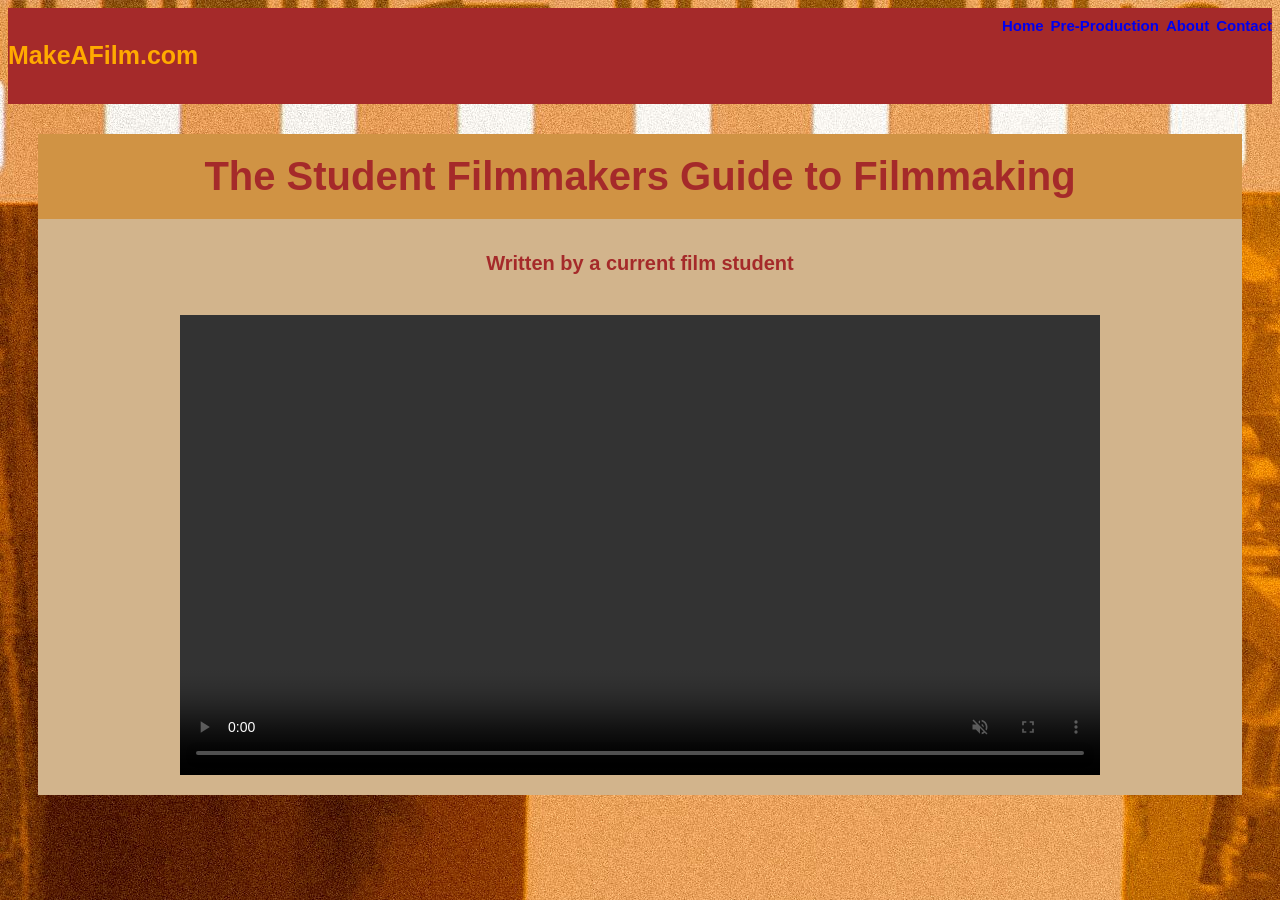
==== index.html @ 98e98c42 "Nav links" ====
<!DOCTYPE html>
<html lang="en">

    <head>
        <meta charset="UTF-8">
        <title>MIS 310 Project</title>
        <link rel="stylesheet" href="styles.css">
    </head>

    <body>

        <header>
            <h4>MakeAFilm.com</h4>
            <nav>
                <a class="link" href="index.html">Home</a>
                <a class="link" href="pages/preproduction.html">Pre-Production</a>
                <a class="link" href="pages/about.html">About</a>
                <a class="link" href="pages/contact.html">Contact</a>
            </nav>
        </header>

        <section>
            <h1>The Student Filmmakers Guide to Filmmaking</h1>
            <h3>Written by a current film student</h3>

            <!--original width: 1920-->
            <video width="920" controls autoplay loop muted playsinline>
                <source src="footage/student_with_camera.mp4" type="video/mp4"/>
                Your browser does not support this video.
            </video>

        </section>

    </body>

</html>
---- styles.css ----
/*general*/
body {
    background-image: url(images/filmstrip-background.jpg);
    font-family: Arial, Helvetica, sans-serif;
    font-size: 15px;
}

header {
    display: flex;
    justify-content: space-between;
    width: 100%;
    background-color: brown;
    color: rgb(255, 170, 0);
    font-size: 25px;
    font-weight: bold;
}

.link {
    text-decoration: none;
    gap: 10px;
    font-size: 15px;
}

section {
    background-color: tan;
    margin: 30px
}

h1, h3 {
    color: brown;
    font-size: 20px;
    text-align: center;
    margin-top: 20px;
}

h1 {
    padding-top: 20px;
    font-size: 40px;
    background-color: rgb(208, 147, 68);
    padding-bottom: 20px;
}

footer {
    display: block;
    text-align: center;
    font-size: 18px;
    color: red;
    padding-bottom: 20px;
    text-decoration: none;

}

/*pages*/
video {
    display: block;
    margin: 0 auto;
    padding: 20px;
}

.first-row {
    display: flex;
    justify-content: space-between;
    padding: 20px;
    align-items: center;

}

.opener {
    text-align: left;
    margin-right: 55%;
    padding-left: 20px;
    font-size: 30px;
}

.top-photo {
    display: block;
    margin-left: auto;
    margin-right: 0;
    padding-right: 20px;
}
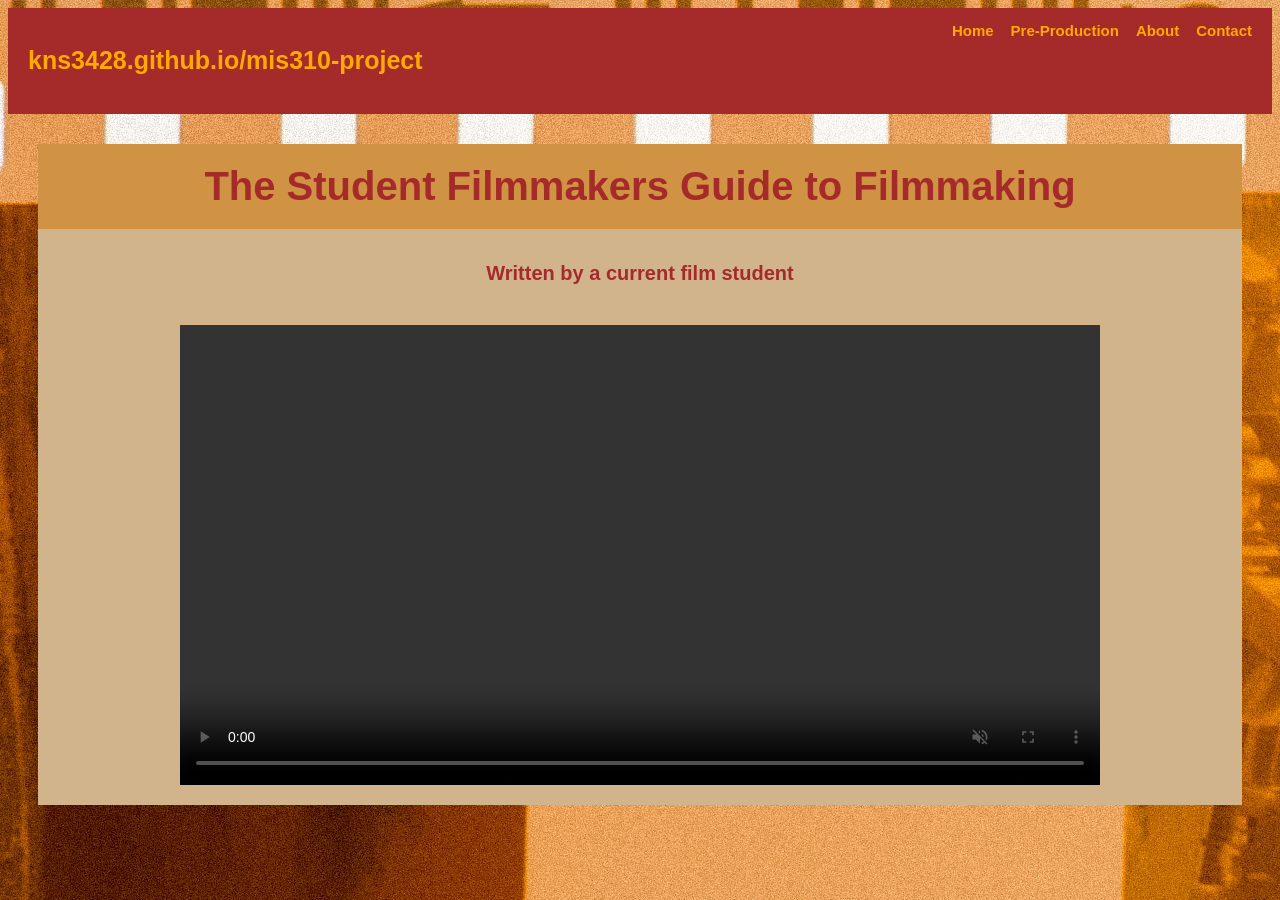
==== commit 6a3a7219: "Fix header dimensions" ====
--- a/index.html
+++ b/index.html
@@ -10,7 +10,7 @@
     <body>
 
         <header>
-            <h4>MakeAFilm.com</h4>
+            <h4>kns3428.github.io/mis310-project</h4>
             <nav>
                 <a class="link" href="index.html">Home</a>
                 <a class="link" href="pages/preproduction.html">Pre-Production</a>
--- a/styles.css
+++ b/styles.css
@@ -6,19 +6,23 @@
 }
 
 header {
-    display: flex;
+     display: flex;
     justify-content: space-between;
-    width: 100%;
     background-color: brown;
     color: rgb(255, 170, 0);
     font-size: 25px;
     font-weight: bold;
+    margin: 0px;
+    padding: 20px;
+    padding-bottom: 5px;
+    padding-top: 5px;
 }
 
 .link {
     text-decoration: none;
-    gap: 10px;
+    padding-left: 10px;
     font-size: 15px;
+    color: rgb(255, 170, 0);
 }
 
 section {
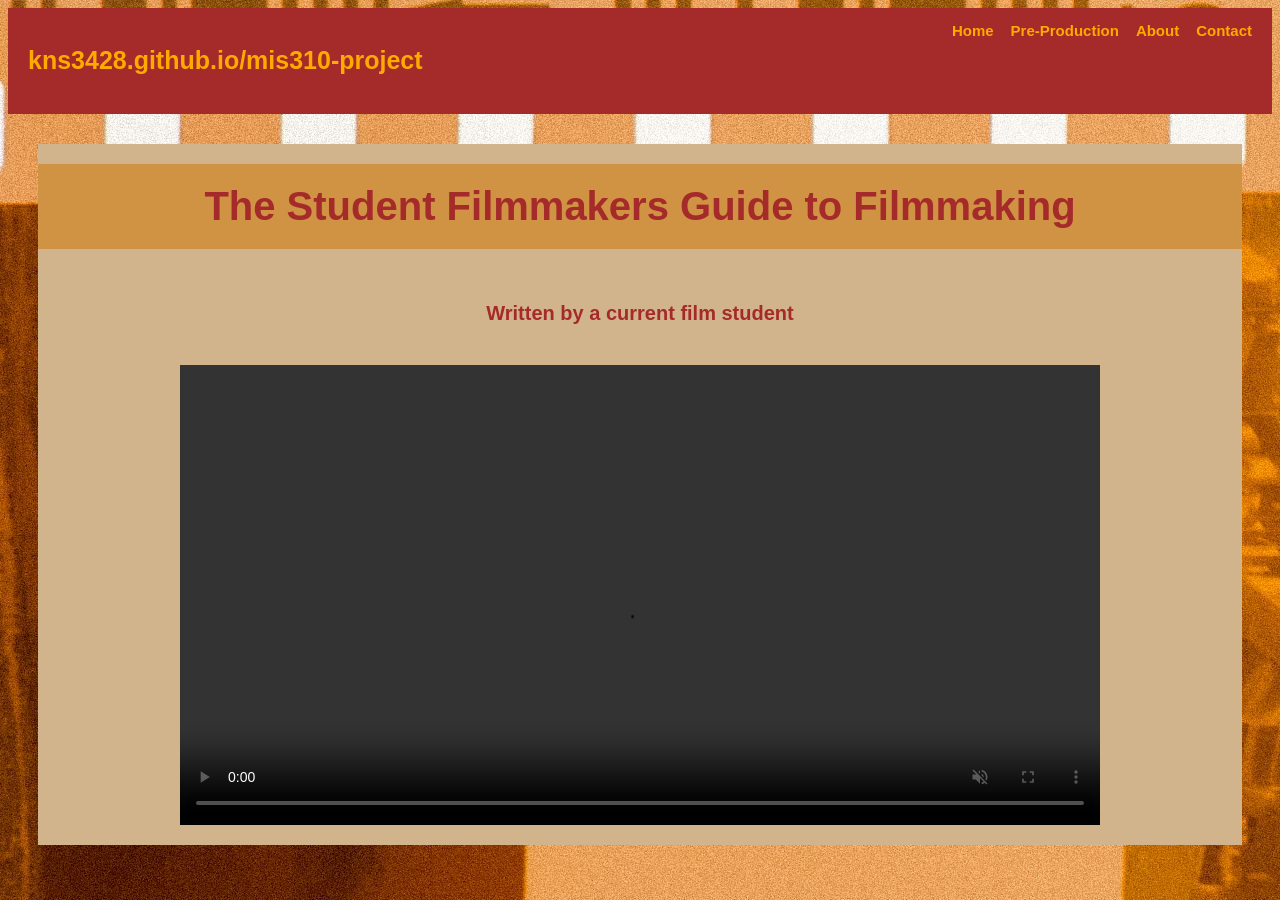
==== commit 2e763e6b: "Add main to index.html" ====
--- a/index.html
+++ b/index.html
@@ -19,7 +19,7 @@
             </nav>
         </header>
 
-        <section>
+        <section class="main">
             <h1>The Student Filmmakers Guide to Filmmaking</h1>
             <h3>Written by a current film student</h3>
 
--- a/styles.css
+++ b/styles.css
@@ -25,9 +25,11 @@
     color: rgb(255, 170, 0);
 }
 
-section {
+.main {
     background-color: tan;
-    margin: 30px
+    margin: 30px;
+    display: flex;
+    flex-direction: column;
 }
 
 h1, h3 {
@@ -42,16 +44,6 @@
     font-size: 40px;
     background-color: rgb(208, 147, 68);
     padding-bottom: 20px;
-}
-
-footer {
-    display: block;
-    text-align: center;
-    font-size: 18px;
-    color: red;
-    padding-bottom: 20px;
-    text-decoration: none;
-
 }
 
 /*pages*/
@@ -77,8 +69,12 @@
 }
 
 .top-photo {
-    display: block;
     margin-left: auto;
     margin-right: 0;
     padding-right: 20px;
+    width: 300px;
+    height: 300px;
+    object-fit: cover;
+    max-width: 100%;
+    height: auto;
 }
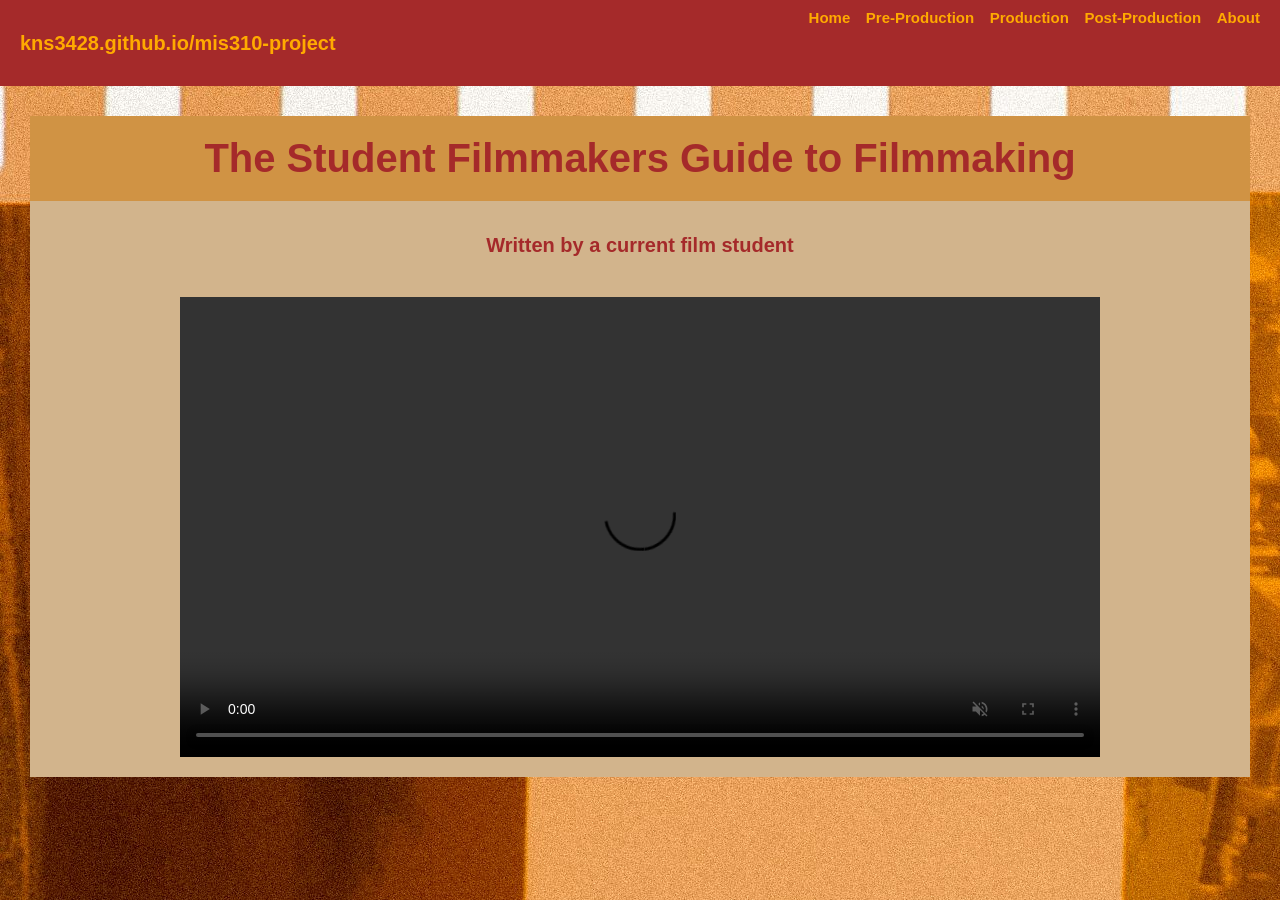
==== commit 22ccf207: "Build out full nav structure" ====
--- a/index.html
+++ b/index.html
@@ -14,8 +14,9 @@
             <nav>
                 <a class="link" href="index.html">Home</a>
                 <a class="link" href="pages/preproduction.html">Pre-Production</a>
+                <a class="link" href="pages/production.html">Production</a>
+                <a class="link" href="pages/post-production.html">Post-Production</a>
                 <a class="link" href="pages/about.html">About</a>
-                <a class="link" href="pages/contact.html">Contact</a>
             </nav>
         </header>
 
--- a/styles.css
+++ b/styles.css
@@ -3,14 +3,15 @@
     background-image: url(images/filmstrip-background.jpg);
     font-family: Arial, Helvetica, sans-serif;
     font-size: 15px;
+    margin: 0px;
 }
 
 header {
-     display: flex;
+    display: flex;
     justify-content: space-between;
     background-color: brown;
     color: rgb(255, 170, 0);
-    font-size: 25px;
+    font-size: 20px;
     font-weight: bold;
     margin: 0px;
     padding: 20px;
@@ -28,8 +29,6 @@
 .main {
     background-color: tan;
     margin: 30px;
-    display: flex;
-    flex-direction: column;
 }
 
 h1, h3 {
@@ -58,23 +57,19 @@
     justify-content: space-between;
     padding: 20px;
     align-items: center;
-
+    gap: 20px;
 }
 
 .opener {
-    text-align: left;
-    margin-right: 55%;
     padding-left: 20px;
-    font-size: 30px;
+    font-size: 22px;
 }
 
 .top-photo {
-    margin-left: auto;
-    margin-right: 0;
     padding-right: 20px;
     width: 300px;
     height: 300px;
     object-fit: cover;
+    min-width: 300px;
     max-width: 100%;
-    height: auto;
 }
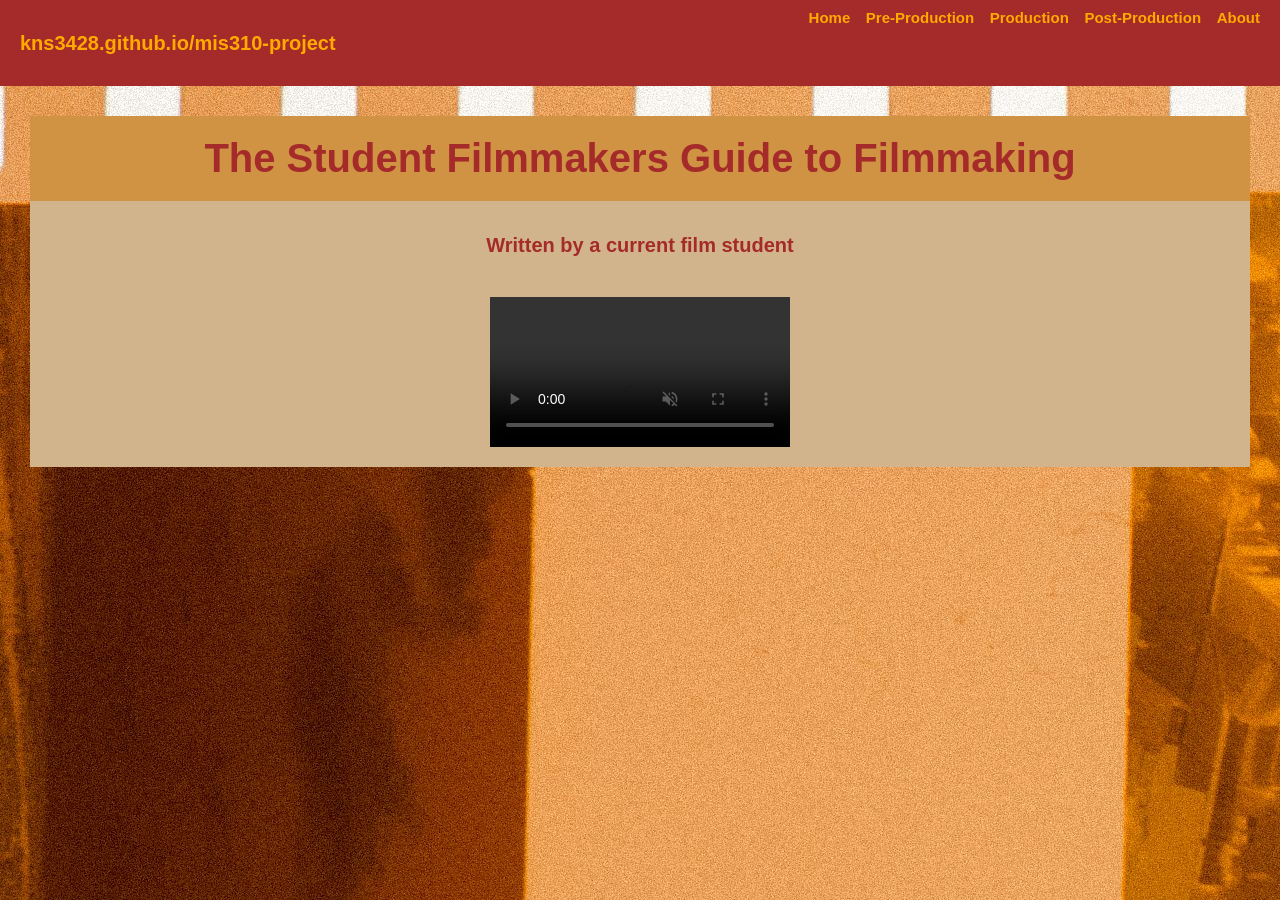
==== commit bee31b85: "Remove set widths on images to fix css scaling errors" ====
--- a/index.html
+++ b/index.html
@@ -25,7 +25,7 @@
             <h3>Written by a current film student</h3>
 
             <!--original width: 1920-->
-            <video width="920" controls autoplay loop muted playsinline>
+            <video controls autoplay loop muted playsinline>
                 <source src="footage/student_with_camera.mp4" type="video/mp4"/>
                 Your browser does not support this video.
             </video>
--- a/styles.css
+++ b/styles.css
@@ -52,6 +52,14 @@
     padding: 20px;
 }
 
+@media (width < 1000px) {
+    .video {
+        width: 100%;
+        max-width: 300px;
+        height: auto;
+    }
+}
+
 .first-row {
     display: flex;
     justify-content: space-between;
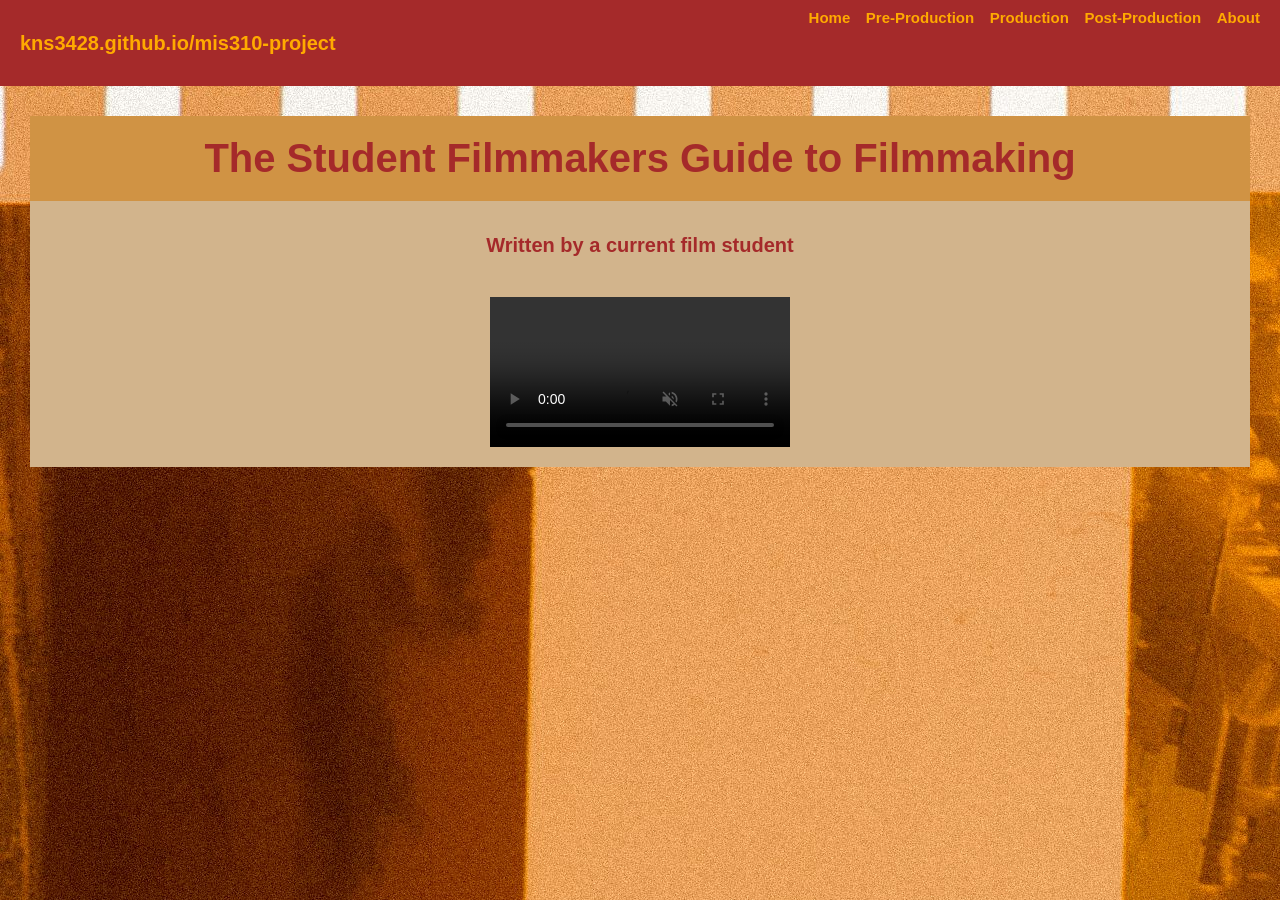
==== commit 1ed74187: "Format style sheet to work better across all pages (renaming classes)" ====
--- a/index.html
+++ b/index.html
@@ -25,7 +25,7 @@
             <h3>Written by a current film student</h3>
 
             <!--original width: 1920-->
-            <video controls autoplay loop muted playsinline>
+            <video class="home-page-video" controls autoplay loop muted playsinline>
                 <source src="footage/student_with_camera.mp4" type="video/mp4"/>
                 Your browser does not support this video.
             </video>
--- a/styles.css
+++ b/styles.css
@@ -4,6 +4,25 @@
     font-family: Arial, Helvetica, sans-serif;
     font-size: 15px;
     margin: 0px;
+}
+
+.main {
+    background-color: tan;
+    margin: 30px;
+}
+
+h1, h3 {
+    color: brown;
+    font-size: 20px;
+    text-align: center;
+    margin-top: 20px;
+}
+
+h1 {
+    padding-top: 20px;
+    font-size: 40px;
+    background-color: rgb(208, 147, 68);
+    padding-bottom: 20px;
 }
 
 header {
@@ -26,41 +45,29 @@
     color: rgb(255, 170, 0);
 }
 
-.main {
-    background-color: tan;
-    margin: 30px;
-}
-
-h1, h3 {
-    color: brown;
-    font-size: 20px;
-    text-align: center;
-    margin-top: 20px;
-}
-
-h1 {
-    padding-top: 20px;
-    font-size: 40px;
-    background-color: rgb(208, 147, 68);
-    padding-bottom: 20px;
+@media (width < 850px) {
+    .link {
+        display: flex;
+        flex-direction: column;
+    }
 }
 
 /*pages*/
-video {
+.home-page-video {
     display: block;
     margin: 0 auto;
     padding: 20px;
+    max-width: 800px;
 }
 
-@media (width < 1000px) {
-    .video {
-        width: 100%;
-        max-width: 300px;
+@media (width < 850px) {
+    .home-page-video {
+        width: 300px;
         height: auto;
     }
 }
 
-.first-row {
+.photo-text-block {
     display: flex;
     justify-content: space-between;
     padding: 20px;
@@ -68,12 +75,18 @@
     gap: 20px;
 }
 
-.opener {
+@media (width < 850px) {
+    .photo-text-block {
+        flex-direction: column;
+    }
+}
+
+.text-column {
     padding-left: 20px;
     font-size: 22px;
 }
 
-.top-photo {
+.photo-column {
     padding-right: 20px;
     width: 300px;
     height: 300px;
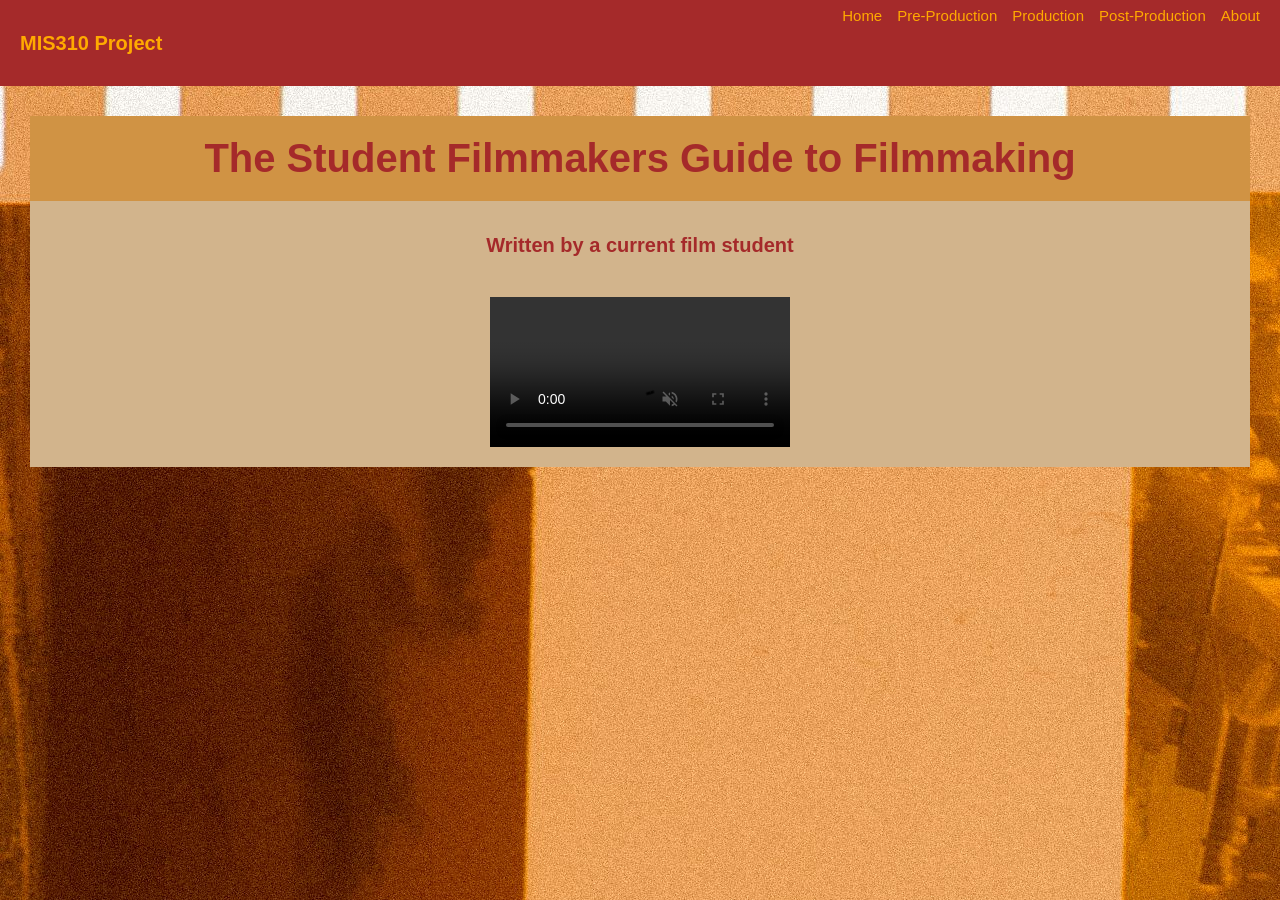
==== commit bcd8cec7: "Change name of site" ====
--- a/index.html
+++ b/index.html
@@ -10,7 +10,7 @@
     <body>
 
         <header>
-            <h4>kns3428.github.io/mis310-project</h4>
+            <h4>MIS310 Project</h4>
             <nav>
                 <a class="link" href="index.html">Home</a>
                 <a class="link" href="pages/preproduction.html">Pre-Production</a>
--- a/styles.css
+++ b/styles.css
@@ -2,8 +2,9 @@
 body {
     background-image: url(images/filmstrip-background.jpg);
     font-family: Arial, Helvetica, sans-serif;
-    font-size: 15px;
+    font-size: 18px;
     margin: 0px;
+    color:rgb(39, 39, 39);
 }
 
 .main {
@@ -11,7 +12,7 @@
     margin: 30px;
 }
 
-h1, h3 {
+h1, h2, h3 {
     color: brown;
     font-size: 20px;
     text-align: center;
@@ -25,13 +26,17 @@
     padding-bottom: 20px;
 }
 
+/*only used for sitename*/
+h4 {
+    color: rgb(255, 170, 0);
+    font-size: 20px;
+    font-weight: bold;
+}
+
 header {
     display: flex;
     justify-content: space-between;
     background-color: brown;
-    color: rgb(255, 170, 0);
-    font-size: 20px;
-    font-weight: bold;
     margin: 0px;
     padding: 20px;
     padding-bottom: 5px;
@@ -83,7 +88,7 @@
 
 .text-column {
     padding-left: 20px;
-    font-size: 22px;
+    font-size: 22px;   
 }
 
 .photo-column {
@@ -93,4 +98,4 @@
     object-fit: cover;
     min-width: 300px;
     max-width: 100%;
-}+}
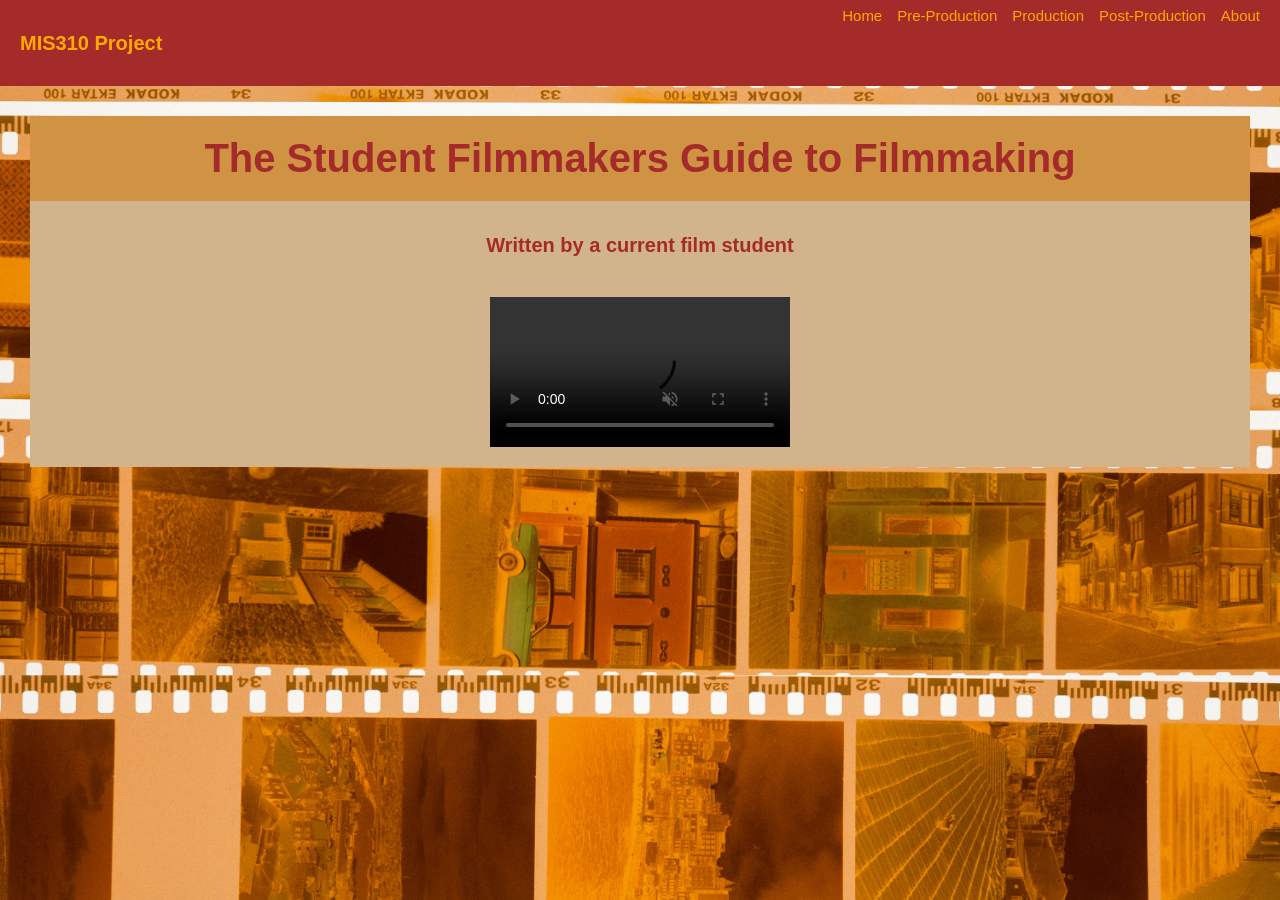
==== commit b2bb6684: "Attempt to add favicon" ====
--- a/index.html
+++ b/index.html
@@ -5,6 +5,7 @@
         <meta charset="UTF-8">
         <title>MIS 310 Project</title>
         <link rel="stylesheet" href="styles.css">
+        <link rel="icon" type="image/x-icon" href="images/favicon.png">
     </head>
 
     <body>
--- a/styles.css
+++ b/styles.css
@@ -1,6 +1,9 @@
 /*general*/
 body {
     background-image: url(images/filmstrip-background.jpg);
+    background-size: cover;
+    background-repeat: repeat;
+    background-position: center;
     font-family: Arial, Helvetica, sans-serif;
     font-size: 18px;
     margin: 0px;
@@ -24,6 +27,10 @@
     font-size: 40px;
     background-color: rgb(208, 147, 68);
     padding-bottom: 20px;
+}
+
+h2 {
+    font-size: 23px;
 }
 
 /*only used for sitename*/
@@ -77,7 +84,7 @@
     justify-content: space-between;
     padding: 20px;
     align-items: center;
-    gap: 20px;
+    gap: 60px;
 }
 
 @media (width < 850px) {
@@ -88,7 +95,7 @@
 
 .text-column {
     padding-left: 20px;
-    font-size: 22px;   
+    font-size: 18px;   
 }
 
 .photo-column {
@@ -99,3 +106,17 @@
     min-width: 300px;
     max-width: 100%;
 }
+
+.block {
+   color:rgb(39, 39, 39); 
+   font-size: 18px;
+   padding: 20px;
+}
+
+.block p {
+    padding-top: 10px;
+}
+
+.block ol {
+    padding-top: 10px;
+}
